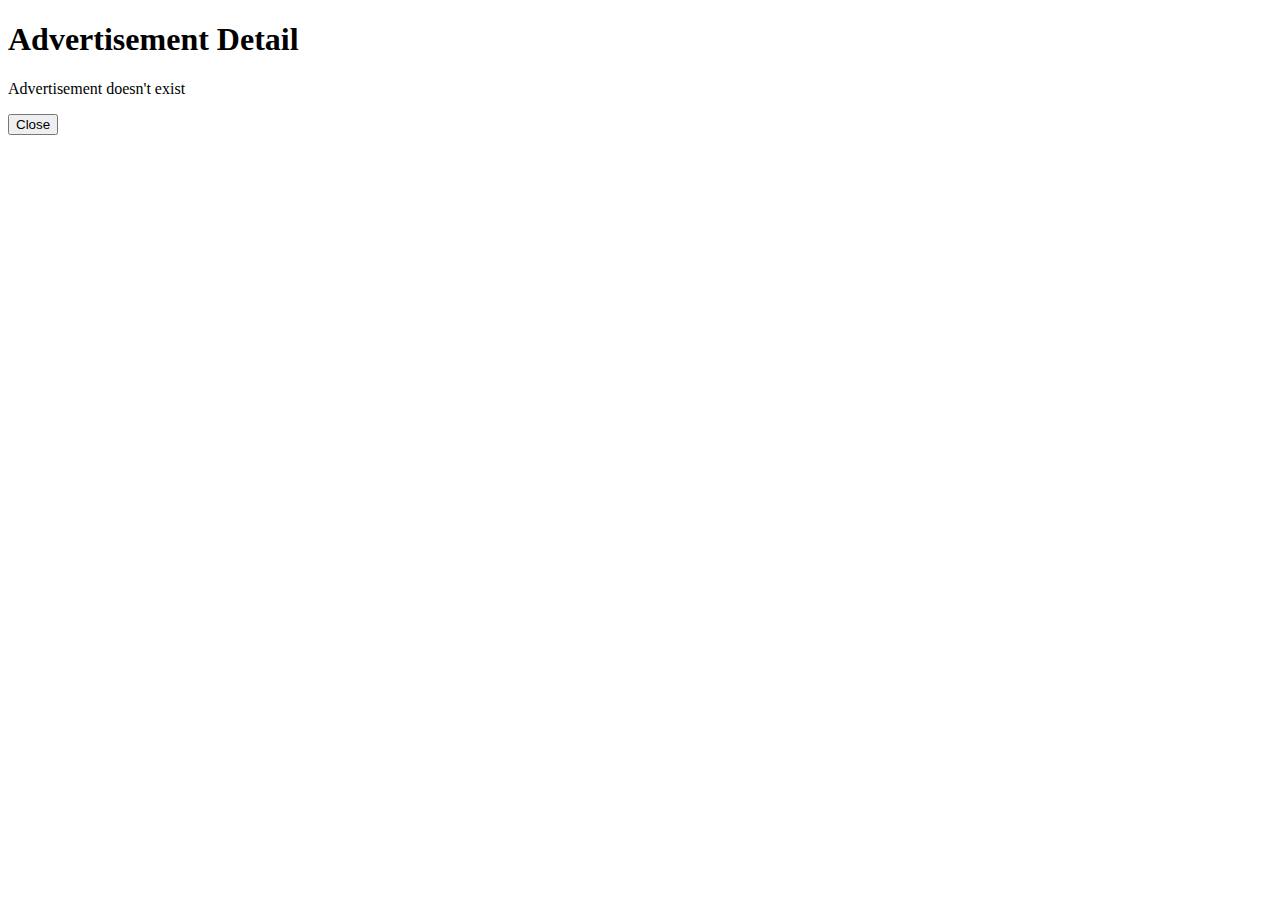
==== adDetail/index.html @ 3b9dd37d "Advertisement detail done. Get method in apiController done" ====
<!DOCTYPE html>
<html lang="en">
<head>
  <meta charset="UTF-8">
  <meta http-equiv="X-UA-Compatible" content="IE=edge">
  <meta name="viewport" content="width=device-width, initial-scale=1.0">
  <title>Advertisement Detail</title>
</head>
<body>
  <h1>Advertisement Detail</h1>
  <section class="notification"></section>
  <section class="adViewContainer"></section>

  <script type="module" src="./index.js"></script>
</body>
</html>
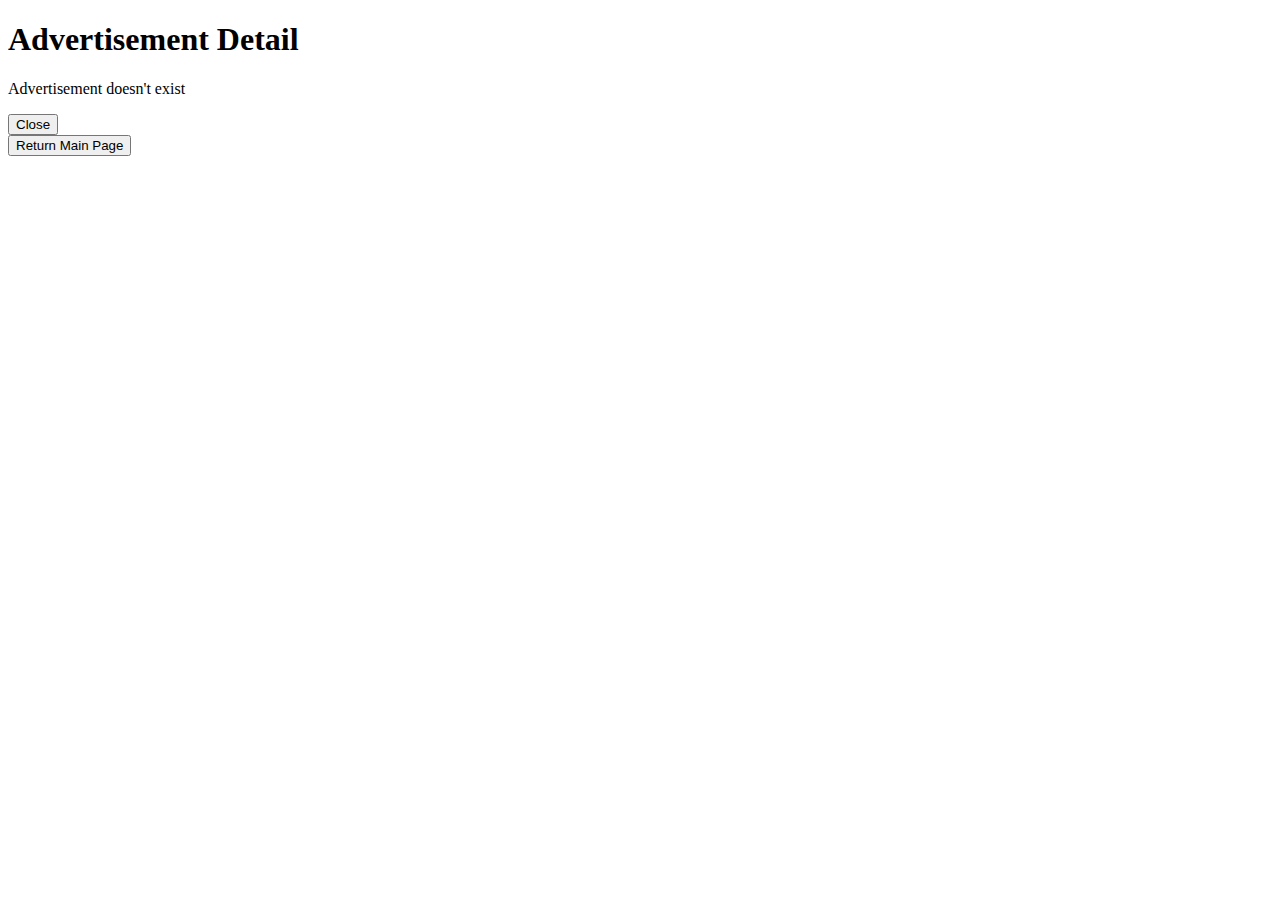
==== commit ae5d70f4: "Erase advertisemet done. Fix some problems with ads data. Calling _?_expand=user in adsDetail. Butto" ====
--- a/adDetail/index.html
+++ b/adDetail/index.html
@@ -11,6 +11,8 @@
   <section class="notification"></section>
   <section class="adViewContainer"></section>
 
+  <a href="/"><button>Return Main Page</button></a>
+
   <script type="module" src="./index.js"></script>
 </body>
 </html>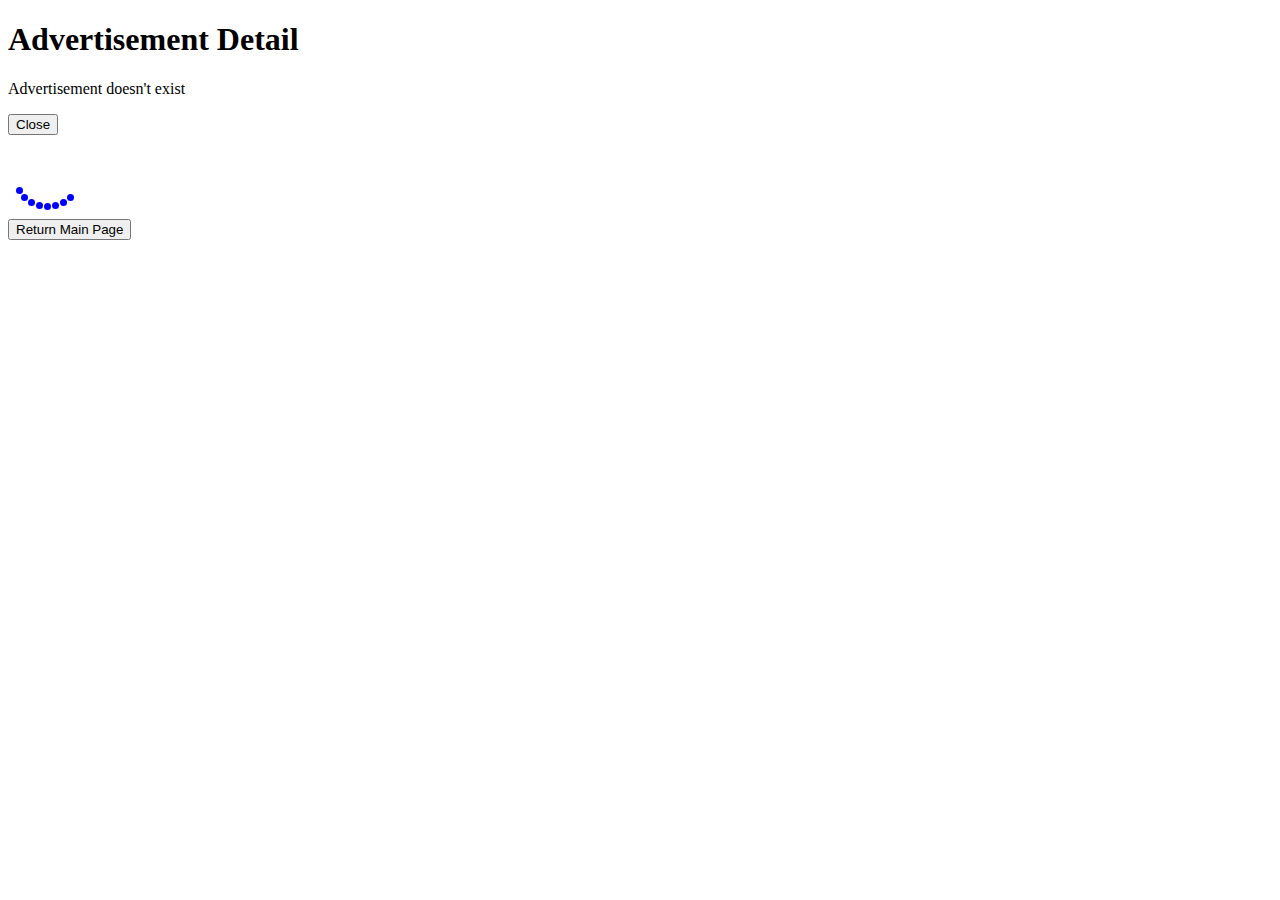
==== commit 2292aa0a: "Spinner Class created. Spinner Class added to adDetail. README.md for Spinner Class added." ====
--- a/adDetail/index.html
+++ b/adDetail/index.html
@@ -5,10 +5,12 @@
   <meta http-equiv="X-UA-Compatible" content="IE=edge">
   <meta name="viewport" content="width=device-width, initial-scale=1.0">
   <title>Advertisement Detail</title>
+  <link rel="stylesheet" href="/Spinner/spinner.css">
 </head>
 <body>
   <h1>Advertisement Detail</h1>
   <section class="notification"></section>
+  <section class="spinnerContainer"></section>
   <section class="adViewContainer"></section>
 
   <a href="/"><button>Return Main Page</button></a>
--- a/Spinner/spinner.css
+++ b/Spinner/spinner.css
@@ -0,0 +1,87 @@
+.spinner {
+  display: inline-block;
+  position: relative;
+  width: 80px;
+  height: 80px;
+}
+.spinner.hide{
+  display: none;
+}
+.spinner div {
+  animation: lds-roller 1.2s cubic-bezier(0.5, 0, 0.5, 1) infinite;
+  transform-origin: 40px 40px;
+}
+.spinner div:after {
+  content: " ";
+  display: block;
+  position: absolute;
+  width: 7px;
+  height: 7px;
+  border-radius: 50%;
+  background: blue;
+  margin: -4px 0 0 -4px;
+}
+.spinner div:nth-child(1) {
+  animation-delay: -0.036s;
+}
+.spinner div:nth-child(1):after {
+  top: 63px;
+  left: 63px;
+}
+.spinner div:nth-child(2) {
+  animation-delay: -0.072s;
+}
+.spinner div:nth-child(2):after {
+  top: 68px;
+  left: 56px;
+}
+.spinner div:nth-child(3) {
+  animation-delay: -0.108s;
+}
+.spinner div:nth-child(3):after {
+  top: 71px;
+  left: 48px;
+}
+.spinner div:nth-child(4) {
+  animation-delay: -0.144s;
+}
+.spinner div:nth-child(4):after {
+  top: 72px;
+  left: 40px;
+}
+.spinner div:nth-child(5) {
+  animation-delay: -0.18s;
+}
+.spinner div:nth-child(5):after {
+  top: 71px;
+  left: 32px;
+}
+.spinner div:nth-child(6) {
+  animation-delay: -0.216s;
+}
+.spinner div:nth-child(6):after {
+  top: 68px;
+  left: 24px;
+}
+.spinner div:nth-child(7) {
+  animation-delay: -0.252s;
+}
+.spinner div:nth-child(7):after {
+  top: 63px;
+  left: 17px;
+}
+.spinner div:nth-child(8) {
+  animation-delay: -0.288s;
+}
+.spinner div:nth-child(8):after {
+  top: 56px;
+  left: 12px;
+}
+@keyframes lds-roller {
+  0% {
+    transform: rotate(0deg);
+  }
+  100% {
+    transform: rotate(360deg);
+  }
+}
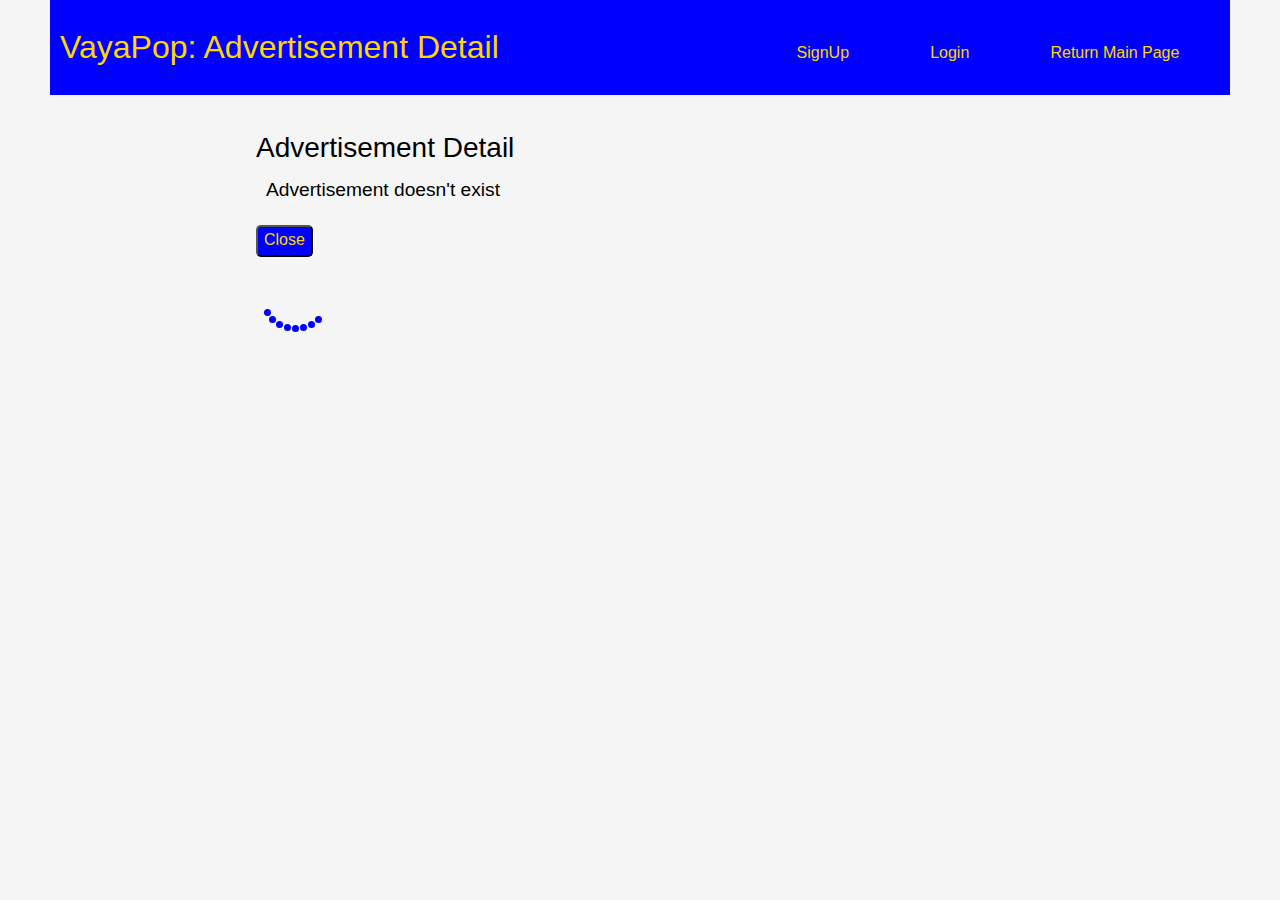
==== commit dc5b46a9: "adDetail style done. Photo included." ====
--- a/adDetail/index.html
+++ b/adDetail/index.html
@@ -4,17 +4,34 @@
   <meta charset="UTF-8">
   <meta http-equiv="X-UA-Compatible" content="IE=edge">
   <meta name="viewport" content="width=device-width, initial-scale=1.0">
-  <title>Advertisement Detail</title>
+  <title>VayaPop: Advertisement Detail</title>
   <link rel="stylesheet" href="/Spinner/spinner.css">
+  <link rel="stylesheet" href="/styles/reset.css">
+  <link rel="stylesheet" href="/styles/normalize.css">
+  <link rel="stylesheet" href="/styles/style.css">
+  <link rel="stylesheet" href="/styles/header.css">
+  <link rel="stylesheet" href="/styles/index.css">
+  <link rel="stylesheet" href="/styles/adDetailStyles.css">
 </head>
 <body>
-  <h1>Advertisement Detail</h1>
-  <section class="notification"></section>
-  <section class="spinnerContainer"></section>
-  <section class="adViewContainer"></section>
-
-  <a href="/"><button>Return Main Page</button></a>
+  <header>
+    <h1 id="titleHeader"></h1>
+    <nav class="navBarContainer">
+      <ul>
+        <li><a href="/UserIdentification/index.html?type=sign" id="sign">SignUp</a></li>
+        <li><a href="/UserIdentification/index.html?type=login" id="login">Login</a></li>
+        <li><a href="/">Return Main Page</a></li>
+      </ul>
+    </nav>
+  </header>
+  <main>
+    <h2>Advertisement Detail</h2>
+    <section class="notification"></section>
+    <section class="spinnerContainer"></section>
+    <section class="adViewContainer"></section>
+  </main>
 
   <script type="module" src="./index.js"></script>
+
 </body>
 </html>--- a/styles/style.css
+++ b/styles/style.css
@@ -0,0 +1,46 @@
+/*Especificaciones básicas*/
+a {
+  color: #00B7FF;
+}
+
+/*Especificaciones específicas*/
+:root {
+  --font-titlePage: 'Josefin Sans', 'Sora', 'Arial', 'sans-serif';
+  --font-tex: 'Sora','Josefin Sans', 'Arial', 'sans-serif';
+  --background-color: whitesmoke;
+
+  font-family: var(--font-tex);
+  font-size: 1em;
+  font-weight: 400 ;
+}
+
+* {
+  box-sizing: border-box;
+  margin-top: 10px;
+}
+
+body {
+  background-color: var(--background-color);
+  padding: 0px 50px 0px 50px;
+}
+
+h2 {
+  font-size: 1.75em;
+  margin: 0.67em 0;
+}
+h3 {
+  font-size: 1.5em;
+  margin: 0.67em 0;
+}
+h4 {
+  font-size: 1.4em;
+  margin: 0.67em 0;
+}
+h5 {
+  font-size: 1.3em;
+  margin: 0.67em 0;
+}
+h6 {
+  font-size: 1.2em;
+  margin: 0.67em 0;
+}--- a/styles/header.css
+++ b/styles/header.css
@@ -0,0 +1,68 @@
+header{
+  width: 100%;
+  display: flex;
+  flex-wrap: wrap;
+  margin: 0 auto 20px auto;
+  background-color: blue;
+  color: gold;
+  padding: 10px;
+  position: sticky;
+  top:0;
+}
+
+#titleHeader{
+  width: 100%;
+  text-align: center;
+}
+
+.navBarContainer{
+  text-align: left;
+}
+.navBarContainer a{
+  text-decoration: none;
+  color: inherit;
+  transition: color 0.3s, font-size 0.3s;
+}
+.navBarContainer a:hover{
+  color:orange;
+  font-size: 1.1em;
+}
+
+@media (min-width:768px) {
+  header{
+    justify-content: space-between;
+    align-items: baseline;
+  }
+
+  #titleHeader{
+    width: 70%;
+    text-align: left;
+  }
+  .navBarContainer{
+    text-align: right;
+  }
+}
+
+@media (min-width:1024px) {
+
+  #titleHeader{
+    width: 60%;
+  }
+
+  .navBarContainer{
+    width: 40%;
+  }
+
+  .navBarContainer>ul{
+    display: flex;
+    flex-wrap: wrap;
+    justify-content: space-around;
+  }
+}
+
+@media (min-width:1440px) {
+  header{
+    width: 100%;
+    padding: 0 10% 0 10%;
+  }
+}--- a/styles/index.css
+++ b/styles/index.css
@@ -0,0 +1,80 @@
+body {
+  display: flex;
+  flex-wrap: wrap;
+  width: 100%;
+}
+
+#advertisements{
+  display: flex;
+  flex-wrap: wrap;
+  width: 100%;
+  align-items: stretch;
+}
+
+.adListItem{
+  margin: 5px 0 10px 0;
+  padding: 10px;
+  width: 100%;
+  border: 2px solid blue;
+  border-radius: 5px;
+  color:blue;
+  background-color:gold; 
+  transition: background-color 1s;
+}
+.adListItem:hover{
+  background-color: orange;
+}
+.adListItem a{
+  text-decoration: none;
+  color: inherit;
+  display: flex;
+  flex-wrap: wrap;
+  overflow: hidden;
+}
+a p{
+  margin: 3px;
+}
+
+.productImg{
+  width: 95%;
+  height: 200px;
+  margin: 10px;
+  object-fit: contain;
+  order: 15;
+}
+
+.productParagraph{
+  font-weight: bold;
+  font-size: 1.1em;
+  order:5;
+  width: 100%;
+}
+.priceParagraph{
+  order:10;
+  font-weight: bold;
+  color: green;
+}
+.descriptionParagraph{
+  order:20;
+}
+.sellParagraph{
+  order: 25;
+  width: 100%;
+}
+
+@media (min-width:1024px) {
+  body{
+    width: 100%;
+    margin: 0 auto 0 auto;
+  }
+
+  main{
+    width: 768px;
+    margin: 0 auto 0 auto;
+  }
+
+  .adListItem {
+    width: 40%;
+    margin: 10px;
+  }
+}
--- a/styles/adDetailStyles.css
+++ b/styles/adDetailStyles.css
@@ -0,0 +1,56 @@
+p{
+  margin: 10px;
+}
+.adViewContainer{
+  width: 95%;
+  margin:10px auto;
+  color:blueviolet;
+  display: flex;
+  flex-wrap: wrap;
+}
+
+.authorParagraph{
+  order:30;
+  width: 100%;
+  font-size: 1.1em;
+  color: darkmagenta;
+}
+
+.sellParagraph{
+  order: 3;
+  font-size: 1.4em;
+  color: darkmagenta;
+}
+.productParagraph, .priceParagraph{
+  font-size: 1.25em;
+}
+button{
+  order:35;
+  background-color: blue;
+  color: gold;
+  transition: color 0.5s;
+  border-radius: 5px;
+  box-shadow: 10px;
+  height: 2em;
+  margin-top: 15px;
+}
+button:hover{
+  color: orange;
+}
+
+@media (min-width:768px) {
+  .productImg{
+    height: 300px;
+  }
+  
+}
+@media (min-width:1024px) {
+  .productImg{
+    height: 500px;
+  }
+  
+  p{
+    font-size: 1.2em;
+  }
+  
+}